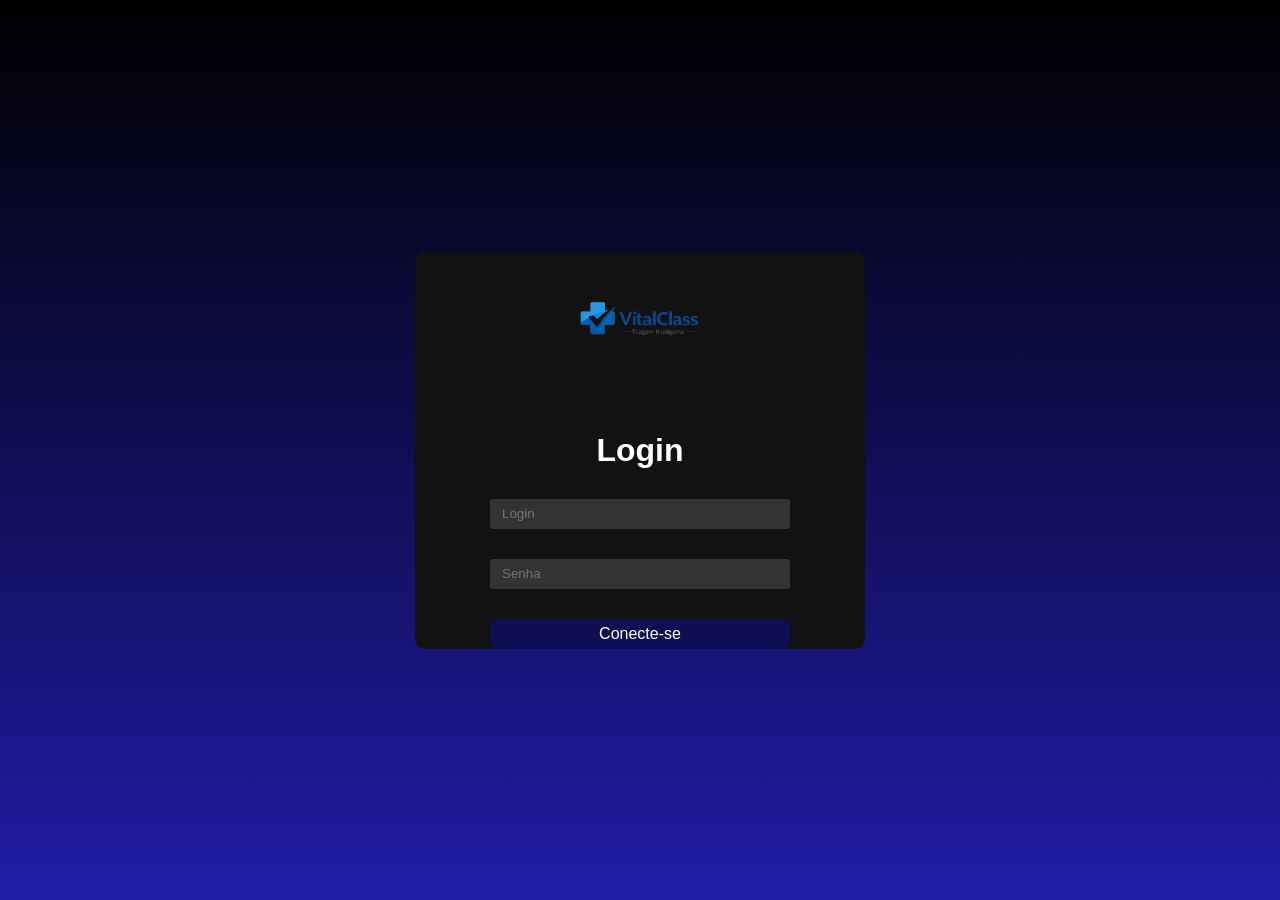
==== index.html @ f4c1067f "codigo conectado com backend" ====
<!DOCTYPE html>
<html lang="PT-BR">
<head>
    <meta charset="UTF-8">
    <meta name="viewport" content="width=device-width, initial-scale=1.0">
    <link rel="stylesheet" href="src/styles/sytle.css">
    <link rel="icon" href="src/image/LogoIcon2.png">
    <title>VitalClass - Login</title>
</head>
<body>
    <div>
        <img src="src/image/NewLogo.png">
        <h1>Login</h1>
        <input id="email" type="text" placeholder="Login">
        <input id="senha" type="password" placeholder="Senha">
        <button onclick="fazerLogin()">Conecte-se</button>
        <p id="erroLogin" style="display:none;">Informações Incorretas</p>

    </div>
<script src="src/scripts/login.js"></script>   
<script>
</script> 
</body>
</html>
---- src/styles/sytle.css ----
*{
    margin: 0;
    padding: 0;
    box-sizing: border-box;
  
}
body{
    background-image: linear-gradient(#000000,#1F1DA6);
    min-height: 100vh;
    display: flex;
    justify-content: center; 
    align-items: center;    
}
div{
    background-color: #121212;
    border-radius: 10px;
    width: 450px;
    height:520x;
    justify-content: center;
    display: flex;
    flex-direction: column;
    margin: 0% auto;
    gap: 30px;
    align-items: center;
}
img {
    width: 200px;
    height: auto;
    
}

button{
    width:300px;
    height: 30px;
    align-items: center;
    justify-content: center;
    display: flex;
    background-color: #0E0E53;
    color: white;
    border-radius: 10px;
    border: none;
    font-size: 16px;
    cursor: pointer;
}
p{
    color: #D43333;
    font-size: 10px;
    margin-top: 20px;
}

button:hover{
    background-color: #ffffff;
    color: #121212;
    transition: background-color 1s ease;
}
input{
    width: 300px;
    height: 30px;
    border-radius: 3px;
    border: none;
    padding: 0 12px;  
    background-color: #333333;
    color: white;

}
h1{
    color: white;
    font-family: Verdana, Geneva, Tahoma, sans-serif;
}
img{
    height: 150px;
    width: 150px;
}
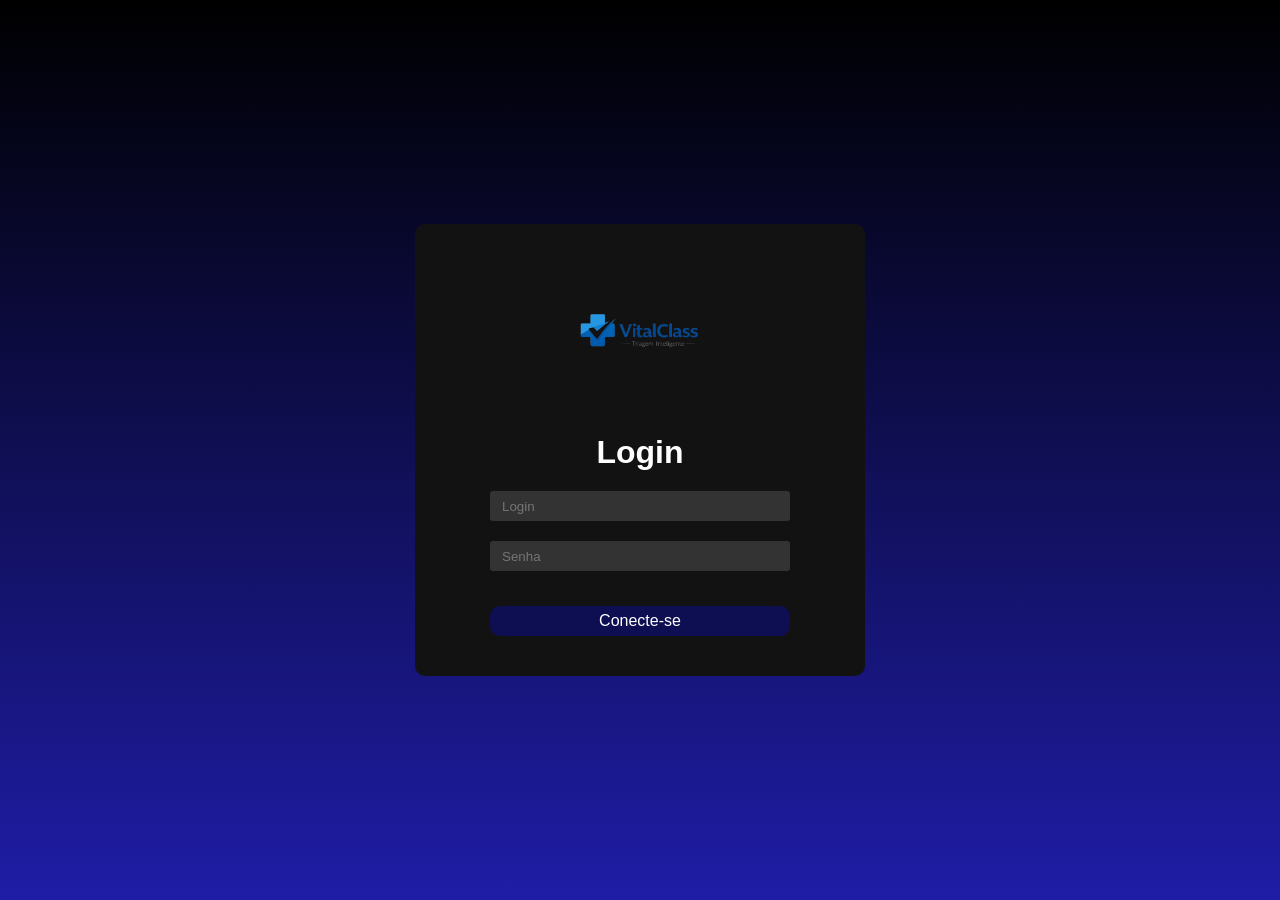
==== commit 28ba394c: "repage VitalClass 6/2/2025" ====
--- a/index.html
+++ b/index.html
@@ -13,12 +13,9 @@
         <h1>Login</h1>
         <input id="email" type="text" placeholder="Login">
         <input id="senha" type="password" placeholder="Senha">
-        <button onclick="fazerLogin()">Conecte-se</button>
-        <p id="erroLogin" style="display:none;">Informações Incorretas</p>
-
+        <p id="erroLogin">Informações incorretas. Tente novamente.</p>
+        <button onclick="fazerLogin()" type="submit">Conecte-se</button>
     </div>
-<script src="src/scripts/login.js"></script>   
-<script>
-</script> 
+    <script src="src/scripts/login.js"></script>
 </body>
-</html>+</html>
--- a/src/styles/sytle.css
+++ b/src/styles/sytle.css
@@ -1,40 +1,66 @@
-*{
+* {
     margin: 0;
     padding: 0;
     box-sizing: border-box;
-  
 }
-body{
-    background-image: linear-gradient(#000000,#1F1DA6);
+
+body {
+    background-image: linear-gradient(#000000, #1F1DA6);
     min-height: 100vh;
     display: flex;
-    justify-content: center; 
-    align-items: center;    
+    justify-content: center;
+    align-items: center;
 }
-div{
+
+div {
     background-color: #121212;
     border-radius: 10px;
     width: 450px;
-    height:520x;
-    justify-content: center;
     display: flex;
     flex-direction: column;
-    margin: 0% auto;
-    gap: 30px;
     align-items: center;
-}
-img {
-    width: 200px;
-    height: auto;
-    
+    padding: 40px 0;
+    gap: 20px;
 }
 
-button{
-    width:300px;
+img {
+    height: 150px;
+    width: 150px;
+}
+
+h1 {
+    color: white;
+    font-family: Verdana, Geneva, Tahoma, sans-serif;
+}
+
+input {
+    width: 300px;
     height: 30px;
+    border-radius: 3px;
+    border: none;
+    padding: 0 12px;
+    background-color: #333333;
+    color: white;
+}
+
+
+#erroLogin {
+    visibility: hidden; /*hidden mantém o espaço reservado*/
+    color: #D43333;
+    font-size: 12px;
+    margin: -10px 0;
+}
+
+#erroLogin.visivel {
+    visibility: visible;
+}
+
+button {
+    width: 300px;
+    height: 30px;
+    display: flex;
     align-items: center;
     justify-content: center;
-    display: flex;
     background-color: #0E0E53;
     color: white;
     border-radius: 10px;
@@ -42,32 +68,9 @@
     font-size: 16px;
     cursor: pointer;
 }
-p{
-    color: #D43333;
-    font-size: 10px;
-    margin-top: 20px;
-}
 
-button:hover{
+button:hover {
     background-color: #ffffff;
     color: #121212;
     transition: background-color 1s ease;
 }
-input{
-    width: 300px;
-    height: 30px;
-    border-radius: 3px;
-    border: none;
-    padding: 0 12px;  
-    background-color: #333333;
-    color: white;
-
-}
-h1{
-    color: white;
-    font-family: Verdana, Geneva, Tahoma, sans-serif;
-}
-img{
-    height: 150px;
-    width: 150px;
-}
